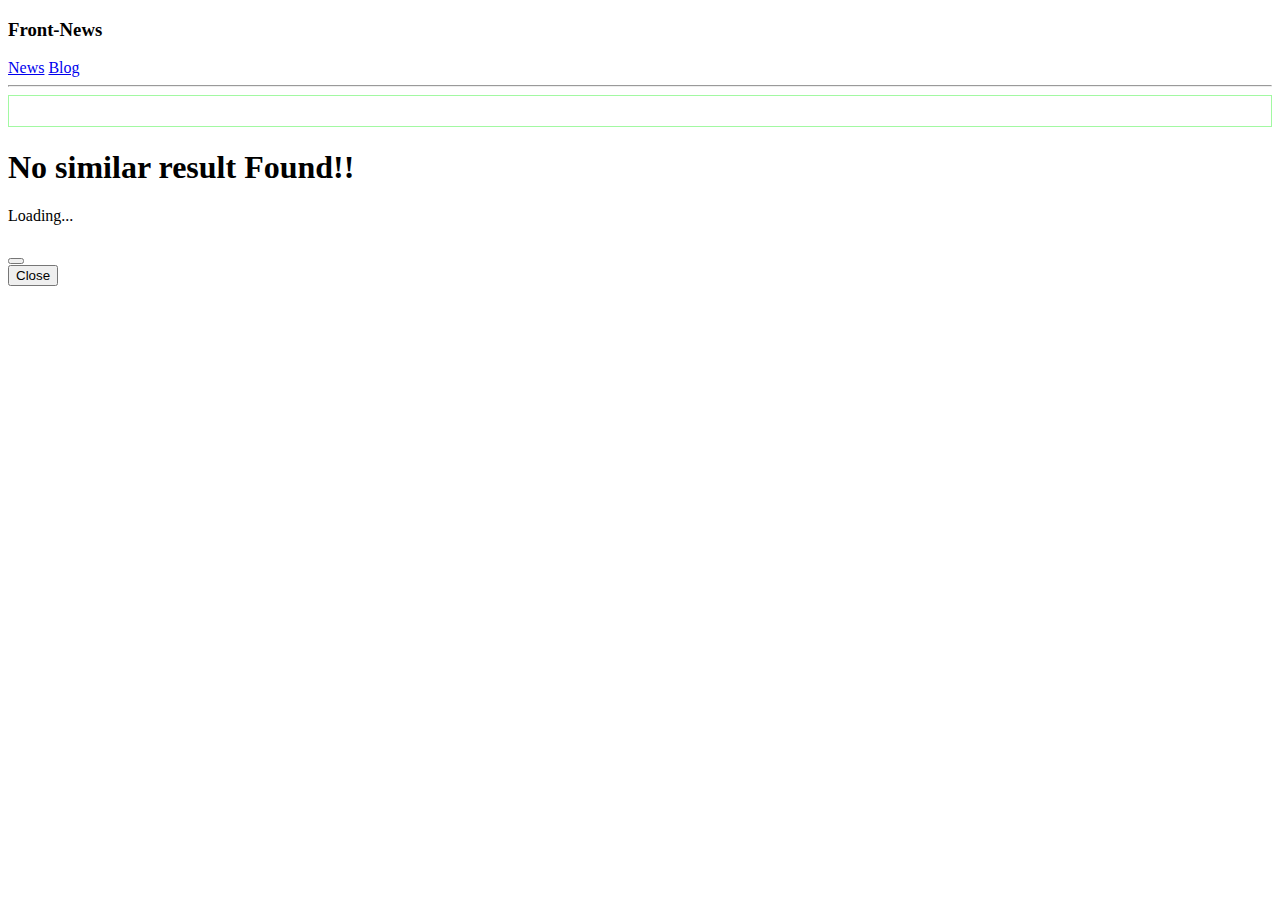
==== index.html @ 4b22658b "blog page designed" ====
<!doctype html>
<html lang="en">

<head>
    <meta charset="utf-8">
    <meta name="viewport" content="width=device-width, initial-scale=1">
    <title>Front-News</title>
    <link rel="stylesheet" href="/style.css">
    <link href="https://cdn.jsdelivr.net/npm/bootstrap@5.2.0/dist/css/bootstrap.min.css" rel="stylesheet"
        integrity="sha384-gH2yIJqKdNHPEq0n4Mqa/HGKIhSkIHeL5AyhkYV8i59U5AR6csBvApHHNl/vI1Bx" crossorigin="anonymous">
</head>

<body>
    <header>
        <!-- first navbar  -->
        <nav class="navbar navbar-expand-lg bg-light container">
            <div class="container-fluid">
                <h3 class="navbar-brand text-success fw-bold">Front-News</h3>

                <div class="collapse navbar-collapse d-flex justify-content-end" id="navbarNavAltMarkup">
                    <div class="navbar-nav d-flex flex-row">

                        <a class="nav-link text-primary  fw-bold mx-4" href="#">News</a>
                        <a class="nav-link fw-bold text-danger" href="blog.html">Blog</a>

                    </div>
                </div>
            </div>
        </nav>
        <hr class="container h-5">
        <!-- categories section  -->
        <section class="container mt-4">


            <ul id="category-container" class="d-flex justify-content-between list-unstyled ">

            </ul>

        </section>

        <!-- show the number of news on the category  -->
        <section>
            <div class="bg-white container p-3 newsNumber mb-5 shadow" id="newsNumber"></div>
        </section>



    </header>


    <!-- news card section  -->
    <main class=" container">

        <div class="row row-cols-1 row-cols-md-2 gap-3 shadow" id="news-container">



        </div>

    </main>

    <!-- no result found section  -->

    <section>
        <div id="none-msg" class="text-center mt-5 d-none">
            <h1 class="text-danger">No similar result Found!!</h1>
        </div>
    </section>

    <!-- spinner addede here  -->
    <section class="mt-5 d-none" id="spinner-loader">
        <div class="d-flex justify-content-center">
            <div class="spinner-border" role="status">
                <span class="visually-hidden">Loading...</span>
            </div>
        </div>
    </section>
    <!-- modal -->
    <section>
        <div class="modal fade" id="exampleModal" tabindex="-1" aria-labelledby="exampleModalLabel" aria-hidden="true">
            <div class="modal-dialog">
                <div class="modal-content">
                    <div class="modal-header">

                        <h5 class="modal-title" id="exampleModalLabel"></h5>
                        <button type="button" class="btn-close" data-bs-dismiss="modal" aria-label="Close"></button>
                    </div>
                    <div class="modal-body" id="modalDescription">

                    </div>
                    <div class="modal-footer">
                        <button type="button" class="btn btn-secondary" data-bs-dismiss="modal">Close</button>

                    </div>
                </div>
            </div>
        </div>
    </section>







    <script src="https://cdn.jsdelivr.net/npm/bootstrap@5.2.0/dist/js/bootstrap.bundle.min.js"
        integrity="sha384-A3rJD856KowSb7dwlZdYEkO39Gagi7vIsF0jrRAoQmDKKtQBHUuLZ9AsSv4jD4Xa"
        crossorigin="anonymous"></script>
    <script src="/app.js"></script>
</body>

</html>
---- style.css ----
#newsNumber{
   background-color: rgb(154, 152, 150);
  
   margin-top: 5px;
}
#category-container{
padding:15px 20px 15px 20px ;
    border: 1px solid rgb(162, 249, 162);
    margin-top: 5px;
}
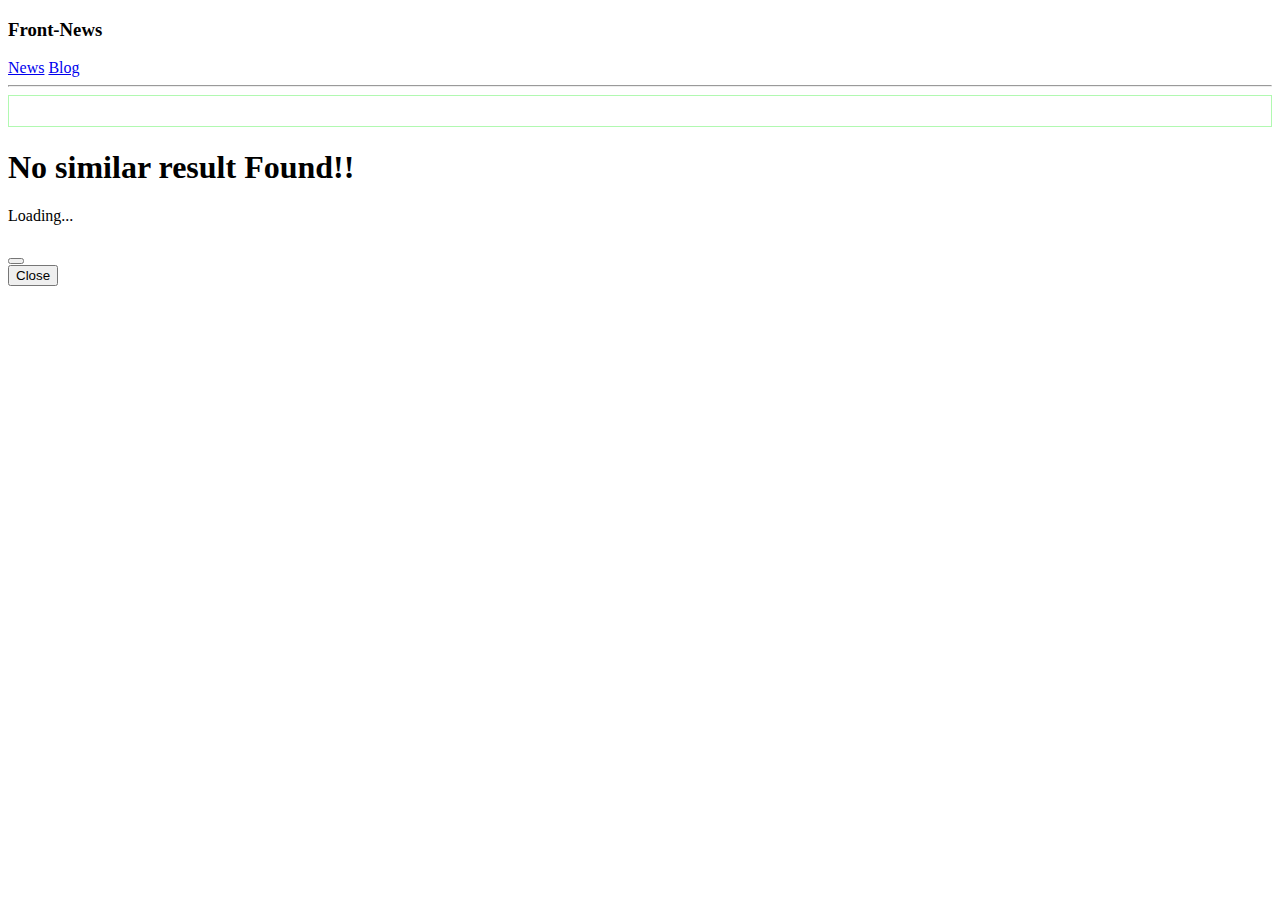
==== commit 8b658ef0: "Everything is done and dusted" ====
--- a/index.html
+++ b/index.html
@@ -19,6 +19,7 @@
 
                 <div class="collapse navbar-collapse d-flex justify-content-end" id="navbarNavAltMarkup">
                     <div class="navbar-nav d-flex flex-row">
+
 
                         <a class="nav-link text-primary  fw-bold mx-4" href="#">News</a>
                         <a class="nav-link fw-bold text-danger" href="blog.html">Blog</a>
--- a/style.css
+++ b/style.css
@@ -1,10 +1,10 @@
 #newsNumber{
-   background-color: rgb(154, 152, 150);
+   background-color: rgb(172, 169, 167);
   
    margin-top: 5px;
 }
 #category-container{
 padding:15px 20px 15px 20px ;
-    border: 1px solid rgb(162, 249, 162);
+    border: 1px solid rgb(177, 249, 177);
     margin-top: 5px;
 }
